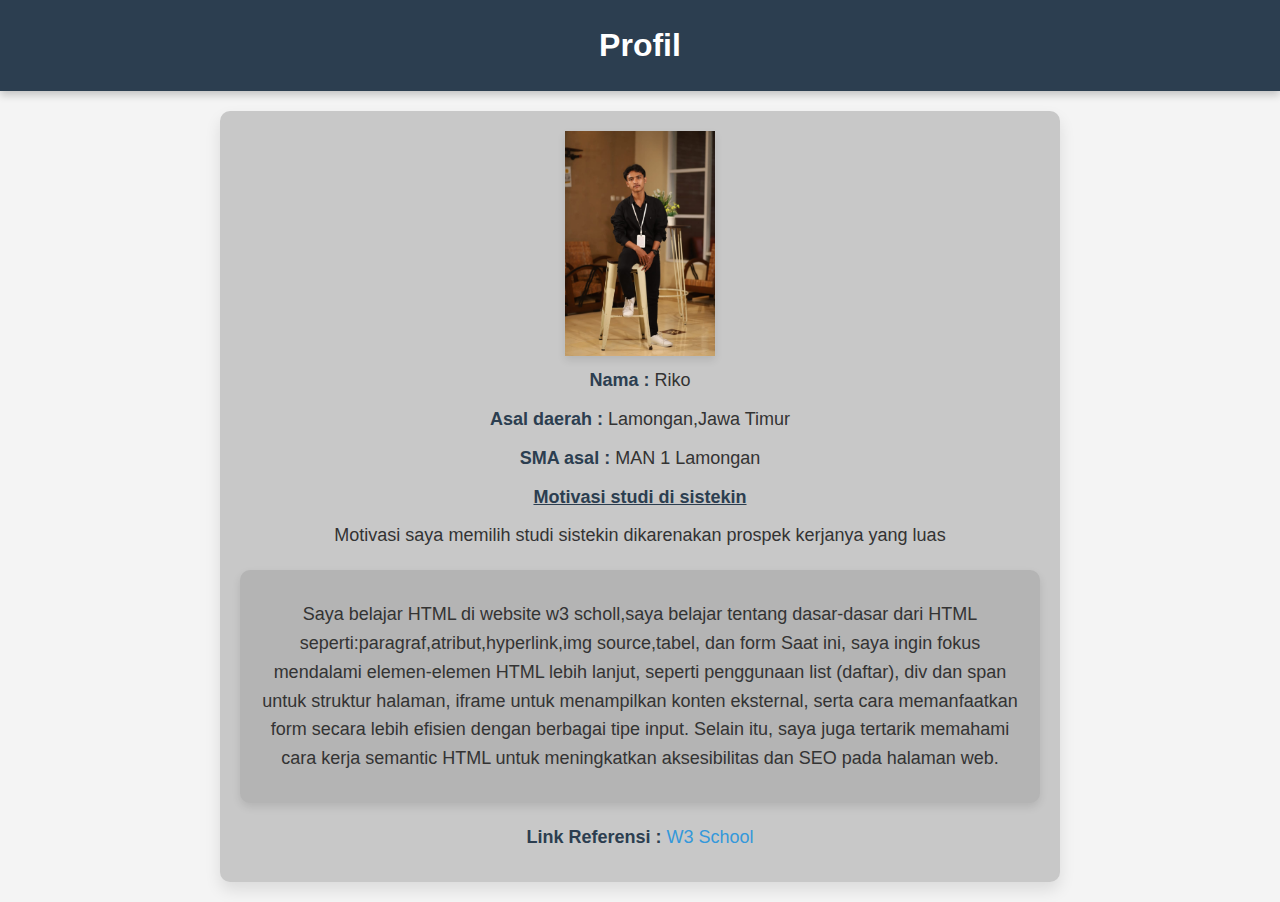
==== index.html @ ac58b1b8 "first commit" ====
<!DOCTYPE html>
<html lang="en">
<head>
    <meta charset="UTF-8">
    <meta name="viewport" content="width=device-width, initial-scale=1.0">
    <title>Profil</title>
    <link rel="stylesheet" href="style.css">
</head>
<body>
    <header>
        <h1>Profil</h1>
    </header>
    <div class="container">
    <img src="p.jpg" alt="gambar" style="width: 150px; height: auto;">
    <p><b>Nama   : </b>Riko</p>
    <p><b>Asal daerah   : </b>Lamongan,Jawa Timur</p>
    <p><b>SMA asal : </b>MAN 1 Lamongan</p>
    <p><b><u>Motivasi studi di sistekin </u></b></p>
    <p>Motivasi saya memilih 
    studi sistekin dikarenakan prospek kerjanya yang luas</p>
    <div class="motivation">
        <p>Saya belajar HTML di website w3 scholl,saya belajar tentang dasar-dasar dari
        HTML seperti:paragraf,atribut,hyperlink,img source,tabel, dan form
        Saat ini, saya ingin fokus mendalami elemen-elemen HTML lebih lanjut, seperti penggunaan list (daftar), div dan span untuk struktur halaman, iframe untuk menampilkan konten eksternal, serta cara memanfaatkan form secara lebih efisien dengan berbagai tipe input. 
        Selain itu, saya juga tertarik memahami cara kerja semantic HTML untuk meningkatkan aksesibilitas dan SEO pada halaman web.
        </p>
    </div>
    <p><b>Link Referensi : </b><a href="https://www.w3schools.com/html/default.asp">W3 School</a></p>
    </div>
</body>
</html>
---- style.css ----
body {
  font-family: Arial, sans-serif;
  line-height: 1.6;
  background-color: #f4f4f4;
  margin: 0;
  padding: 0;
  color: #333;
}

header {
  background-color: #2c3e50;
  color: white;
  padding: 20px;
  text-align: center;
  box-shadow: 0 4px 8px rgba(0, 0, 0, 0.2);
}

header h1 {
  margin: 0;
}

.container {
  text-align: center;
  max-width: 800px;
  margin: 20px auto;
  background: rgb(200, 200, 200);
  padding: 20px;
  border-radius: 10px;
  box-shadow: 0 8px 16px rgba(0, 0, 0, 0.1);
}

.container img {
  display: block;
  margin: 0 auto;

  box-shadow: 0 4px 8px rgba(0, 0, 0, 0.1);
  width: 100%;
  height: 100%;
}

.container p {
  margin: 10px 0;
  font-size: 18px;
}

.container p b {
  color: #2c3e50;
}

.motivation {
  background-color: rgb(180, 180, 180); 
  padding: 20px; 
  border-radius: 10px; 
  box-shadow: 0 4px 8px rgba(0, 0, 0, 0.1); 
  font-family: Arial, sans-serif; 
  color: #333; 
  max-width: 800px; 
  margin: 20px auto;
}

.container a {
  color: #3498db;
  text-decoration: none;
}

.container a:hover {
  text-decoration: underline;
}
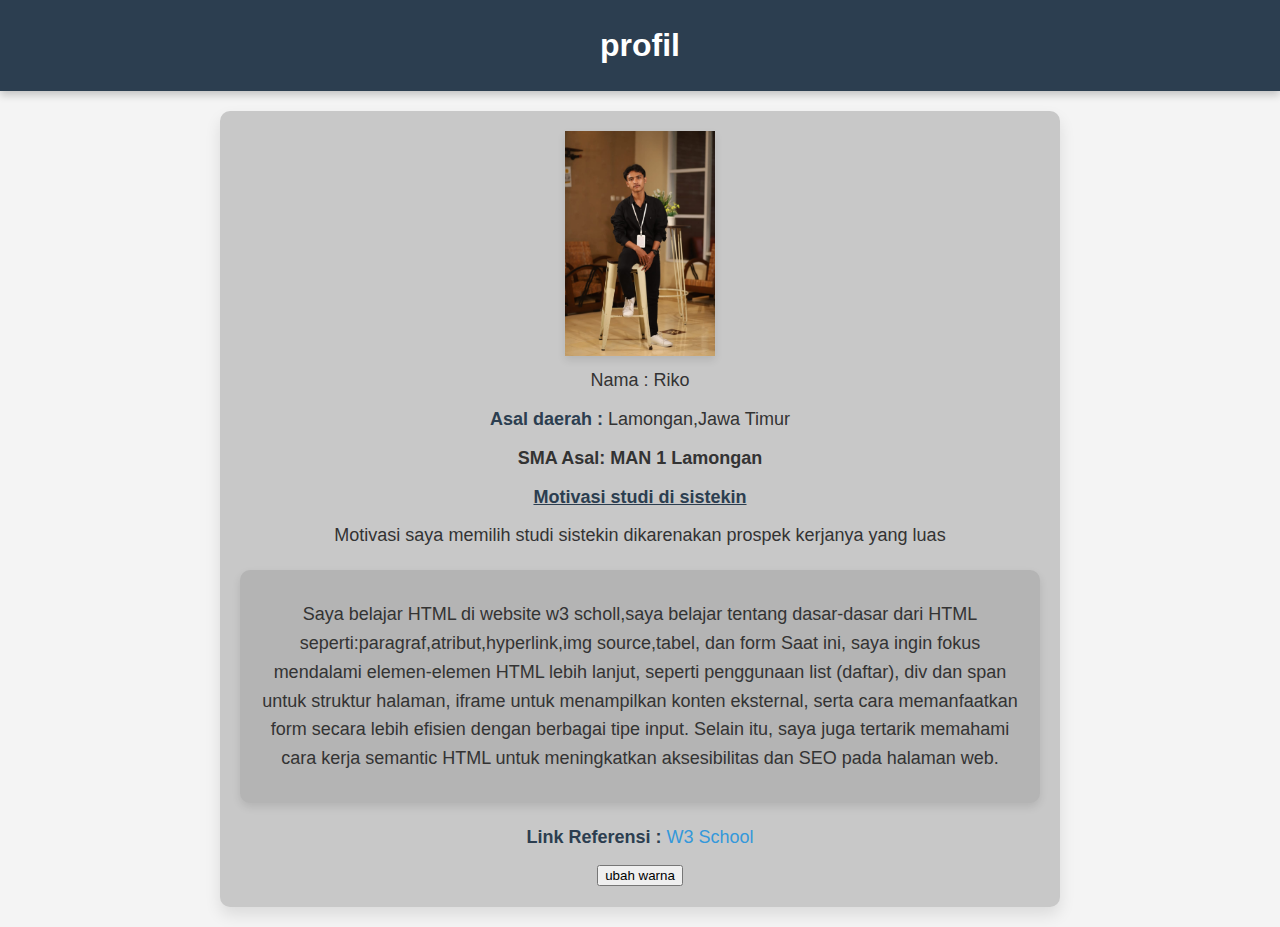
==== commit f5518b4a: "mengubah backround" ====
--- a/index.html
+++ b/index.html
@@ -6,15 +6,28 @@
     <title>Profil</title>
     <link rel="stylesheet" href="style.css">
 </head>
-<body>
+<body id="id1">
     <header>
-        <h1>Profil</h1>
+        <h1 id="demo"></h1>
+
+    <script>
+    document.getElementById("demo").innerHTML = "profil";
+    </script>
     </header>
     <div class="container">
     <img src="p.jpg" alt="gambar" style="width: 150px; height: auto;">
-    <p><b>Nama   : </b>Riko</p>
+    <p id="p1">Hello World!</p>
+    <script>
+    document.getElementById("p1").innerHTML = "Nama : Riko"
+    </script>
     <p><b>Asal daerah   : </b>Lamongan,Jawa Timur</p>
-    <p><b>SMA asal : </b>MAN 1 Lamongan</p>
+    <p id="intro" style="display: none;" >MAN 1 Lamongan</p>
+    <p id="demoo" style="font-weight: bold;"></p>
+    <script>
+    const element = document.getElementById("intro");        
+    document.getElementById("demoo").innerHTML = 
+    "SMA Asal: " + element.innerHTML;
+</script>
     <p><b><u>Motivasi studi di sistekin </u></b></p>
     <p>Motivasi saya memilih 
     studi sistekin dikarenakan prospek kerjanya yang luas</p>
@@ -26,6 +39,10 @@
         </p>
     </div>
     <p><b>Link Referensi : </b><a href="https://www.w3schools.com/html/default.asp">W3 School</a></p>
-    </div>
+    <button type="button" 
+        onclick="document.getElementById('id1').style.backgroundColor = 'red'">
+        ubah warna</button>
+</div>
+
 </body>
 </html>